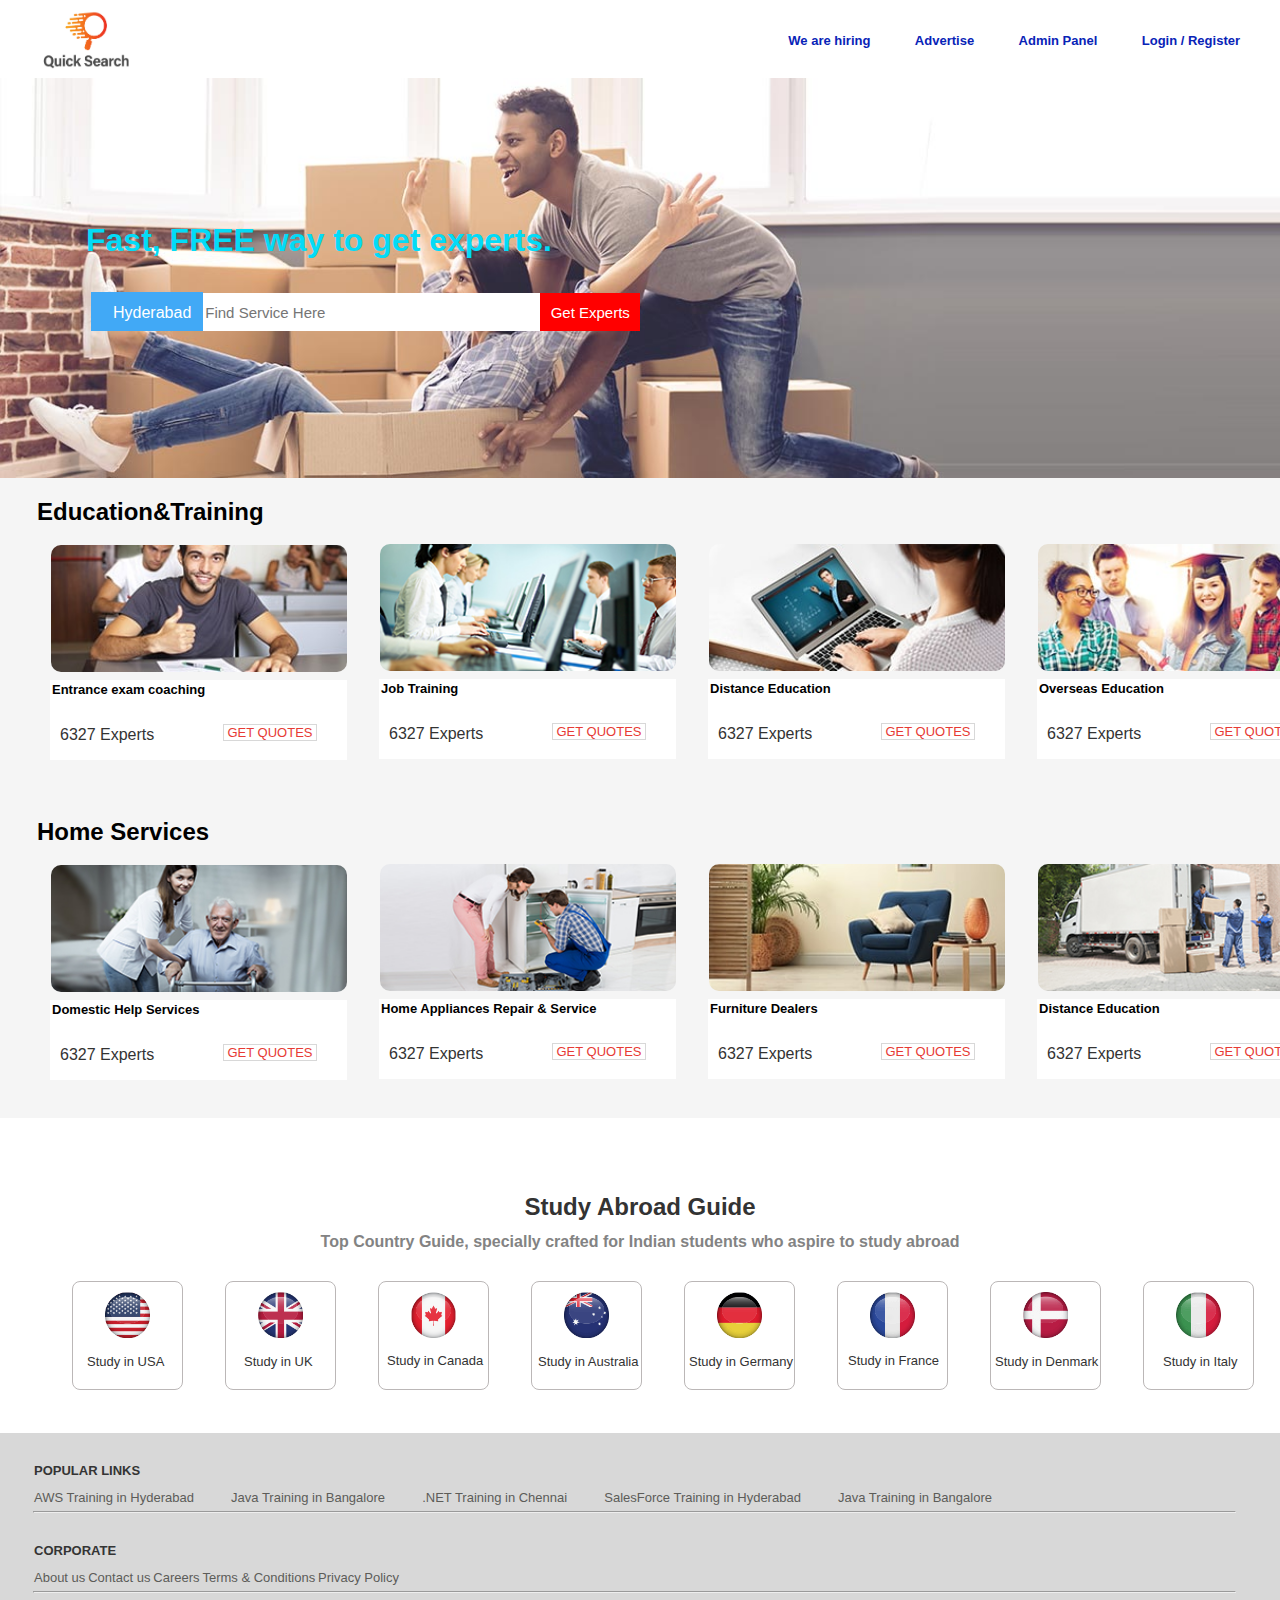
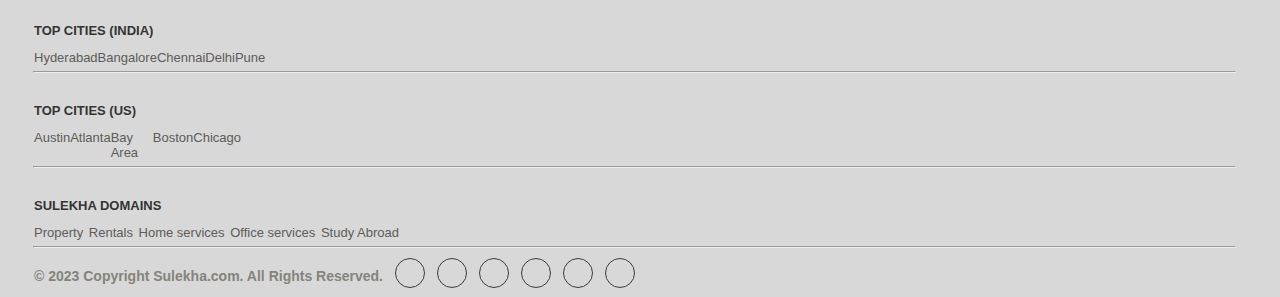
==== index.html @ 6885a711 "*uploading*" ====
<html>

<head>
    <title>search engine</title>
    <meta name="viewport" content="width=device-width,initial-scale= 1.0">
    <link rel="icon" type="image/x-icon" href="./Assets/Images/qs.PNG">
    <link rel="preconnect" href="https://fonts.googleapis.com">
    <link rel="preconnect" href="https://fonts.gstatic.com" crossorigin>
    <link href="https://fonts.googleapis.com/css2?family=Roboto:wght@300&display=swap" rel="stylesheet">
    <link rel="stylesheet" href="https://cdnjs.cloudflare.com/ajax/libs/font-awesome/6.4.2/css/all.min.css"
        integrity="sha512-z3gLpd7yknf1YoNbCzqRKc4qyor8gaKU1qmn+CShxbuBusANI9QpRohGBreCFkKxLhei6S9CQXFEbbKuqLg0DA=="
        crossorigin="anonymous" referrerpolicy="no-referrer" />
    <link href="https://fonts.googleapis.com/css2?family=Roboto:wght@300&display=swap" rel="stylesheet">
    <link rel="stylesheet" href="./Assets/Styles/main.css">
    <style>
        * {
            box-sizing: border-box;

        }

        @media only screen and (max-width: 600px) {
            body {
                background-color: rgb(29, 167, 17);
            }

            h1 {
                font-size: 100%;
            }

            img {
                width: 100%;
                height: 100%;
            }

            a {
                font-size: 100%;
            }

        }

        /* @media only screen and (min-width: 600px) {
            body {
                background-color: rgb(17, 132, 167);
            }
        } */

        /* @media only screen and (min-width: 768px) {
            body {
                background-color: rgb(140, 167, 17);
            }
        } */

        /* @media only screen and (min-width: 992px) {
            body {
                background-color: rgb(167, 17, 110);
            }
        } */

        /* @media only screen and (min-width: 1200px) {
            body {
                background-color: rgb(17, 27, 167);
            }
        } */
    </style>
</head>

<body>

    <div class="header">

        <a href="" class="heder11"><img src="./Assets/Images/qs.PNG" alt="" class="logomain"> </a>
        <div class="subheader">
            <a href="" class="header12">We are hiring</a>
            <a href="" class="header12">Advertise</a>
            <a href="" class="header12">Admin Panel</a>
            <a href="" class="header12">Login / Register</a>
        </div>
    </div>
    <br>


    <div class="secimg">
        <h1 class="secimgh6">Fast, FREE way to get experts.</h1>
        <div class="dropdown">
            <div class="dropdown1">
                <button onclick="myFunction()" class="dropbtn"><i class="fa-solid fa-location-dot locsyb"
                        style="color: #3f4042;"></i>Hyderabad</button>
                <div id="myDropdown" class="dropdown-content">
                    <a href="#home">Delhi</a>
                    <a href="#about">Gujarath</a>
                    <a href="#contact">Mumbai</a>
                    <a href="#contact">Rajasthan</a>
                    <a href="#contact">Goa</a>
                </div>
            </div>
            <div>
                <!-- <button class="btnser">Find Service Here</button> -->
                <input type="text" class="btnser" placeholder="Find Service Here">
            </div>
            <div>
                <button class="btnserbg">
                    Get Experts
                </button>
            </div>
        </div>
    </div>
    <div class="promotions">
        <div>
            <h2 class="prmh2">Education&Training</h2>
            <a href=""><img src="./Assets/Images/img1.jpg" alt="" class="prmimgo"></a>
            <div class="prmo1">
                <p class="et1"><a href="">Entrance exam coaching</a>
                </p>
                <p class="et11">6327 Experts</p>
                <div class="test">
                    <a href="" class="test1">GET QUOTES</a>
                </div>
            </div>
        </div>
        <div>
            <a href=""><img src="./Assets/Images/img2.jpg" alt="" class="prmimg"></a>
            <div class="prm1">
                <p class="et1"><a href="">Job Training</a>
                </p>
                <p class="et11">6327 Experts</p>
                <div class="test">
                    <a href="" class="test1">GET QUOTES</a>
                </div>
            </div>
        </div>
        <div>
            <a href=""><img src="./Assets/Images/img3.jpg" alt="" class="prmimg"></a>
            <div class="prm1">
                <p class="et1"><a href="">Distance Education</a>
                </p>
                <p class="et11">6327 Experts</p>
                <div class="test">
                    <a href="" class="test1">GET QUOTES</a>
                </div>
            </div>
        </div>
        <div>
            <a href=""><img src="./Assets/Images/img4.jpg" alt="" class="prmimg"></a>
            <div class="prm1">
                <p class="et1"><a href="" class="et1a">Overseas Education</a>
                </p>
                <p class="et11">6327 Experts</p>
                <div class="test">
                    <a href="" class="test1">GET QUOTES</a>
                </div>
            </div>
        </div>

    </div>
    <div class="promotions">
        <div>
            <h2 class="prmh2">Home Services</h2>
            <a href=""><img src="./Assets/Images/img5.jpg" alt="" class="prmimgo"></a>
            <div class="prmo1">
                <p class="et1"><a href="">Domestic Help Services</a>
                </p>
                <p class="et11">6327 Experts</p>
                <div class="test">
                    <a href="" class="test1">GET QUOTES</a>
                </div>
            </div>
        </div>
        <div>
            <a href=""><img src="./Assets/Images/img6.jpg" alt="" class="prmimg"></a>
            <div class="prm1">
                <p class="et1"><a href="">Home Appliances Repair & Service</a>
                </p>
                <p class="et11">6327 Experts</p>
                <div class="test">
                    <a href="" class="test1">GET QUOTES</a>
                </div>
            </div>
        </div>
        <div>
            <a href=""><img src="./Assets/Images/img7.jpg" alt="" class="prmimg"></a>
            <div class="prm1">
                <p class="et1"><a href="">Furniture Dealers</a>
                </p>
                <p class="et11">6327 Experts</p>
                <div class="test">
                    <a href="" class="test1">GET QUOTES</a>
                </div>
            </div>
        </div>
        <div>
            <a href=""><img src="./Assets/Images/img8.jpg" alt="" class="prmimg"></a>
            <div class="prm1">
                <p class="et1"><a href="">Distance Education</a>
                </p>
                <p class="et11">6327 Experts</p>
                <div class="test">
                    <a href="" class="test1">GET QUOTES</a>
                </div>
            </div>
        </div>

    </div>



    <div class="studyguide">
        <h2 class="sgname"><a href="">Study Abroad Guide</a></h2>
        <h4 class="sgsubname"><a href="">Top Country Guide, specially crafted for Indian students who aspire to study
                abroad</a></h4>
        <div class="well">
            <div class="sgbox">
                <a href=""><img src="./Assets/Images/united-states-of-america-circle-flag.png" alt=""
                        class="sgboximg"></a>
                <p class="sgboxnameusa"><a href="">Study in USA</a></p>
            </div>

            <div class="sgbox">
                <a href=""><img src="./Assets/Images/united-kingdom-circle-flag.png" alt="" class="sgboximg"></a>
                <p class="sgboxnameuk"><a href="">Study in UK</a></p>
            </div>
            <div class="sgbox">
                <a href=""><img src="./Assets/Images/canada-circle-flag.png" alt="" class="sgboximg"></a>
                <p class="sgboxnameca"><a href="">Study in Canada</a></p>
            </div>
            <div class="sgbox">
                <a href=""><img src="./Assets/Images/australia-circle-flag.png" alt="" class="sgboximg"></a>
                <p class="sgboxnameaus"><a href="">Study in Australia</a></p>
            </div>
            <div class="sgbox">
                <a href=""><img src="./Assets/Images/germany-circle-flag.png" alt="" class="sgboximg"></a>
                <p class="sgboxnameger"><a href="">Study in Germany</a></p>
            </div>
            <div class="sgbox">
                <a href=""><img src="./Assets/Images/france-circle-flag.png" alt="" class="sgboximg"></a>
                <p class="sgboxnamefra"><a href="">Study in France</a></p>
            </div>
            <div class="sgbox">
                <a href=""><img src="./Assets/Images/denmark-circle-flag.png" alt="" class="sgboximg"></a>
                <p class="sgboxnameden"><a href="">Study in Denmark</a></p>
            </div>
            <div class="sgbox">
                <a href=""><img src="./Assets/Images/italy-circle-flag.png" alt="" class="sgboximg"></a>
                <p class="sgboxnameitl"><a href="">Study in Italy</a></p>
            </div>

        </div>

    </div>
    <script>
        /* When the user clicks on the button, 
        toggle between hiding and showing the dropdown content */
        function myFunction() {
            document.getElementById("myDropdown").classList.toggle("show");
        }

        // Close the dropdown if the user clicks outside of it
        window.onclick = function (event) {
            if (!event.target.matches('.dropbtn')) {
                var dropdowns = document.getElementsByClassName("dropdown-content");
                var i;
                for (i = 0; i < dropdowns.length; i++) {
                    var openDropdown = dropdowns[i];
                    if (openDropdown.classList.contains('show')) {
                        openDropdown.classList.remove('show');
                    }
                }
            }
        }
    </script>

    <!-- Footer -->
    <div class="Footer">
        <div class="subfooter">
            <h4 class="footerheading">POPULAR LINKS</h4>
            <div class="footernames1">
                <a href="">AWS Training in Hyderabad</a>
                <a href="">Java Training in Bangalore</a>
                <a href="">.NET Training in Chennai</a>
                <a href="">SalesForce Training in Hyderabad</a>
                <a href="">Java Training in Bangalore</a>
            </div>
        </div>
        <hr class="hrcls">
        <div class="subfooter">
            <h3 class="footerheading">CORPORATE</h3>
            <div class="footernames">
                <a href="">About us</a>
                <a href="">Contact us</a>
                <a href="">Careers</a>
                <a href="">Terms & Conditions</a>
                <a href="">Privacy Policy</a>
            </div>
        </div>

        <hr class="hrcls">
        <div class="subfooter">
            <h3 class="footerheading">TOP CITIES (INDIA)</h3>
            <div class="footernames2">
                <a href="">Hyderabad</a>
                <a href="">Bangalore</a>
                <a href="">Chennai</a>
                <a href="">Delhi</a>
                <a href="">Pune</a>
            </div>
        </div>
        <hr class="hrcls">
        <div class="subfooter">
            <h3 class="footerheading">TOP CITIES (US)</h3>
            <div class="footernames3">
                <a href="">Austin</a>
                <a href="">Atlanta</a>
                <a href="">Bay Area</a>
                <a href="">Boston</a>
                <a href="">Chicago</a>
            </div>

        </div>
        <hr class="hrcls">
        <div class="subfooter">
            <h3 class="footerheading">SULEKHA DOMAINS</h3>
            <div class="footernames">
                <a href="">Property</a>
                <a href="">Rentals</a>
                <a href="">Home services</a>
                <a href="">Office services</a>
                <a href="">Study Abroad</a>
            </div>

        </div>
        <hr class="hrcls">


        <div class="footersocial">
            <h6 class="footerbottom">© 2023 Copyright Sulekha.com. All Rights Reserved.</h6>

            <div class="max">
                <a href="" class="socialiconinsta"><i class="fa-brands fa-instagram"></i></a>
            </div>

            <div class="max">
                <a href="" class="socialicontwit"><i class="fa-brands fa-twitter"></i></a>
            </div>
            <div class="max">
                <a href="" class="socialiconfb"><i class="fa-brands fa-facebook-f"></i></a>
            </div>
            <div class="max">
                <a href="" class="socialiconpt"><i class="fa-brands fa-pinterest-p"></i></a>
            </div>
            <div class="max">
                <a href="" class="socialiconli"><i class="fa-brands fa-linkedin"></i></a>
            </div>
            <div class="max">
                <a href="" class="socialiconyt"><i class="fa-brands fa-youtube"></i></a>
            </div>


        </div>

    </div>


</body>

</html>
---- Assets/Styles/main.css ----
*{
    font-family: sans-serif;
    margin: 0px;
    font-family: Poppins,sans-serif;
}
.max{
    border: 1px solid #3d3c3c;
    border-radius: 18px;
    width: 30px;
    height: 30px;
    margin-left: 12px;
    margin-top: 10px;

}

.socialiconinsta{
    margin-top: 10px;
    margin-left: 2px;
}
.socialicontwit{
    margin-top: 10px;
    margin-left: 1px;
}
.socialiconfb{
    margin-top: 10px;
    margin-left: 3px;
}
.socialiconpt{
    margin-top: 10px;
    margin-left: 3px;
}
.socialiconli{
    margin-top: 10px;
    margin-left: 2px;  
}
.socialiconyt{
    margin-top: 10px;
    margin-left: 0px;  
}
.max i{
    margin-top: 6px;
    margin-left: 5px;
    font-size: 18px;
    
}
.test{
    margin-top: -20px;
    margin-left: 173px;
    width: 94px;
    height: 17px;
    text-align: center;
    font-size: 20px;
    border: 1px solid #d8d8d8;
}

.test1{
    margin-top: 10px;
}

.test a{
    font-size: 13px;
    margin-bottom: 111px;
    width: 10px;
    height: 10px;
    text-decoration: none;
    font-family: Poppins,sans-serif;
    text-align: center;
    color: #e73a34;
}

.test:hover{
    background-color: white;
    border-radius: 5px;
    box-shadow: 0 0 15px #399245;
}

.logomain{
    width: 95px;
    height: 60px;
    margin-top: -16px;
    margin-left: 10px;
}



.header{
      display: flex;
      flex-direction: row;
      justify-content: space-between;
      height: 40px;
      margin-top: 20px;
      color: #41A9F6;
}
.subheader{
    justify-content: space-between;
    margin-top: 11px;
   
}

.subheader a{
    
    color: #0823b7;
}

.subheader a:hover{
    background-color: #d2b5da;
    
    
}
.header12{
    font-size: 13px;
    font-family: Poppins,sans-serif;
    margin-top: 10px;
    margin-right: 40px;
    color: #0823b7;
    text-decoration: none;
    font-weight: bold;
    justify-content: space-evenly;
}
.header h6:hover{
    background-color: #41A9F6;
}
.heder11{
    margin-top: 5px;
    margin-left: 29px;
    font-family: 'Roboto', sans-serif;
    text-decoration: none;
    font-size: 25px;
    font-weight: bold;
    color: #41A9F6;
}

.button{
    background-color: #41A9F6;
    margin-right: 15px;
    border-radius: 12px;
    
}
.button a{
    color: white;
    text-decoration: none;
}
.serch{
    width: 100%;
    height: 200rem;
}
.serchimg{
    width: 85rem;
    height: 27rem;
}






.dropbtn {
    background-color: #41A9F6;
    color: white;
    padding: 12px;
    font-size: 16px;
    border: none;
    cursor: pointer;
    margin-left: 91px;
    margin-top: 110px;
    height: 39px;
  }

  .secimg{
    width: 100%;
    height: 400px;
    background-image: url(../Images/ac-services.jpg);
    background-size: cover;
  }
  .secimgh6{
    color: #03dbf7;
    margin-bottom: -156px;
    padding-top: 144px;
    margin-left: 86px;
}
  
  .locsyb{
    margin-right: 10px;
  }
  .btnser{
    width: 337px;
    height: 38px;
    font-size: 15px;
    background-color: white;
    margin-top: 190px;
    margin-left: 0px;
    border: none;
  }

  .btnserbg{
    width: 100px;
    height: 38px;
    background-color: white;
    margin-top: 190px;
    margin-left: 0px;
    background-color: red;
    border: none;
    color: white;
    font-size: 15px;
    cursor: pointer;
  }


  .btnserbg a{
    text-decoration: none;
    color: white;
    font-size: 15px;
    font-family: 'Roboto', sans-serif;
  }
  .dropbtn:hover, .dropbtn:focus {
    background-color: #41A9F6;
  }
  
  .dropdown {
    
    position: relative;
    display: inline-block;
    display: flex;
    
    background-repeat: no-repeat;
    flex-direction: row;
    
  }
  .dropdown1{
    margin-top: 79px;
  }
  
  .dropdown-content {
    display: none;
    position: absolute;
    background-color: #f1f1f1;
    min-width: 160px;
    overflow: auto;
    margin-right: 1099px;
    margin-top: 1px;
    box-shadow: 0px 8px 16px 0px rgba(0,0,0,0.2);
    right: 0;
    z-index: 1;
  }
  
  .dropdown-content a {
    color: black;
    padding: 12px 16px;
    text-decoration: none;
    display: block;
  }
  
  .dropdown a:hover {background-color: #41A9F6;}
  
  .show {display: block;}

  .promotions{
    width: 100%;
    display: flex;;
    flex-direction: row;
    /* justify-content: space-between; */
    height: 20rem;
    background-color: #f5f5f5;
  }
  .prmh2{
    margin-top: 20px;
    margin-left: 37px;
  }
  .prmimgo{
    margin-top: 19px;
    margin-left: 51px;
    width: 18.5rem;
    border-radius: 10px
    

  }
  .prmo1{
    margin-top: -9px;
    margin-left: 50px;
    width: 307px;
  }
  .prmimg{
    margin-top: 66px;
    margin-left: 23px;
    width: 18.5rem;
    border-radius: 10px
    

  }
  .prm1{
    margin-top: -9px;
    margin-left: 22px;
    width: 307px;
  }
  .et1{
    border: 2px solid white;
    height: 5rem;
    margin-top: 17px;
    margin-right: 10px;
    background-color: white;
    font-weight: bold;

  }
  .et1 a{
    text-decoration: none;
    font-family: Poppins,sans-serif;
    color: black;
    margin-top: 10px;
    font-size: 13px;
    
  }
  .eta{
    margin-top: 10px;
  }

  .prmimg:hover  {
	-webkit-transform: scale(0.9);
	transform: scale(0.9);
}

  .prmimgo:hover{
    -webkit-transform: scale(0.9);
	transform: scale(0.9);
  }
  .et11{
    margin-top: -34px;
    margin-left: 10px;
    color: #333;
    font-family: 'Trebuchet MS', 'Lucida Sans Unicode', 'Lucida Grande', 'Lucida Sans', Arial, sans-serif;
  }
  .et12{
    background-color: white;
    color: red;
    margin-top: -17px;
    margin-left: 164px;
    border: 1px solid #d8d8d8;
  }
  .et12 a{
    background-color: white;
    color: red;
    text-decoration: none;
    font-family: Poppins,sans-serif;
  }

   /* STUDY GUIDE */

   .studyguide{
    width: 100%;
    height: 15rem;
   }

   .sgname{
    
    margin-top: 75px;
    text-align: center;
    
   }

   .sgsubname{
    text-align: center;
    margin-top: 12px;
   }
   .sgsubname a{
    text-decoration: none;
    color: #838383;
    font-family: Poppins,sans-serif;
   }
    .sgname a{
        color: #333333;
        text-decoration: none;
        font-family: Poppins,sans-serif;
    }

    .sgbox{
        border: 1px solid #bbb7b7;
       width: 111px;
       height: 109px; cursor: pointer;
       border-radius: 8px;
       margin-top: 30px;
       margin-left: 42px;
    }

    .well{
        display: flex;
        flex-direction: row;
        margin-left: 30px;
    }

    .sgboximg{
        margin-top: 10px;
        width: 45px;
        height: 46px;
        margin-left: 32px;
    }
    .sgboximg:hover{
        -webkit-transform: scale(0.9);
	transform: scale(0.9);
    }

    .sgboxnameusa{
        margin-left: 14px;
        margin-top: 16px;
    }
    .sgboxnameusa a{
        text-decoration: none;
        font-size: 13px;
        color:#333333;
      }
    .sgboxnameuk{
        margin-left: 18px;
        margin-top: 16px;
    }
    .sgboxnameuk a{
        text-decoration: none;
        font-size: 13px;
        color:#333333;
      }
    .sgboxnameca{
        margin-left: 8px;
        margin-top: 15px;
    }
    .sgboxnameca a{
        text-decoration: none;
        font-size: 13px;
        color:#333333;
      }
    .sgboxnameaus{
        margin-left: 6px;
        margin-top: 16px;
    }
    .sgboxnameaus a{
        text-decoration: none;
        font-size: 13px;
        color:#333333;
      }
    .sgboxnameger{
        margin-left: 4px;
        margin-top: 16px;
    }
    .sgboxnameger a{
        text-decoration: none;
        font-size: 13px;
        color:#333333;
      }
    .sgboxnamefra{
        margin-left: 10px;
        margin-top: 15px;
    }
    .sgboxnamefra a{
        text-decoration: none;
        font-size: 13px;
        color:#333333;
      }
    .sgboxnameden{
        margin-left: 4px;
        margin-top: 16px;
    }
    .sgboxnameden a{
        text-decoration: none;
        font-size: 13px;
        color:#333333;
      }
    .sgboxnameitl{
        margin-left: 19px;
        margin-top: 16px;
    }
    .sgboxnameitl a{
        text-decoration: none;
        font-size: 13px;
        color:#333333;
      }
    

  /* footer */
  .footer{
    width: 100%;
    height: 29rem;
    background-color:#d8d8d8 ;
  }
  .subfooter{
    padding-top: 30px;
    padding-left:34px ;
  }
  .footerheading{
    font-family: inherit;
    line-height: normal;
    margin: 0 0 12px;
    text-rendering: inherit;
    color: #343434;
    font-size: 13px;
    font-weight: 600;
    text-transform: uppercas
  }
  .footernames{
    display: flex;
    flex-direction: row;
    justify-content: space-between;
    padding-right: 881px;
  }
  .footernames1 a:hover{
    color: #a81414;
  }
  .footernames2 a:hover{
    color: #a81414;
  }
  .footernames3 a:hover{
    color: #a81414;
  }
  .footernames a:hover{
    color: #a81414;
  }
  .footer a{
    text-decoration: none;
    font-size: 13px;
    font-family: sans-serif;
    color: #5c5c58;
  }
  .hrcls{
    margin-top: 6px;
    margin-left: 33px;
    width: 94%;
  }
  .footernames1{
    display: flex;
    flex-direction: row;
    justify-content: space-between;
    padding-right: 288px;
  }
  .footernames2{
    display: flex;
    flex-direction: row;
    justify-content: space-between;
    padding-right: 1016px;
  }
  .footernames3{
    display: flex;
    flex-direction: row;
    justify-content: space-between;
    padding-right: 1039px;
  }
  
  .footersocial{
    display: flex;
    flex-direction: row;
  }
  .footerbottom{
    margin-top: 20px;
    color: #84847a;
    float: left;
    font-size: 14px;
    margin-left: 34px;
  }



  /* searchpage */
  .logo{
    width: 95px;
    height: 60px;
    margin-top: -7px;
    margin-left: 10px;
}
  .searchheader{
    display: flex;
      flex-direction: row;
      justify-content: space-between;
      height: 70px;
      margin-top: 20px;
      color: #41A9F6;

  }
  .searchsubheader{
    display: flex;
    flex-direction: row;
  }

.searchbox{
    width: 295px;
    height: 36px;
    margin-left: 187px;
    border: 1px solid #e8eb19;
    border-radius: 3px;
    margin-top: 15px;
}

.searchbutn{
    width: 100px;
    height: 36px;
    font-size: 15px;
    background-color: #5ba6cb;
    color: white;
    margin-left: 1px;
    margin-top: 15px;
    border-radius: 25px;
    border: 1px solid #FF9800;
}

.headernames{
    margin-top: 25px;
    margin-left: 280px;
}

.searchsection{
    display: flex;
    flex-direction: row;
    width: 94%;
    height: 13rem;
    background-color: #f5f2f2;
    border-radius: 46px;
    margin-left: 41px;
    border: 1px solid red;
}

.searchsec{
    
    height: 15rem;
    
}
.searchsecimg{
    width: 140px;
    height: 140px;
    margin-left: 40px;
    margin-top: 29px;
    border-radius: 3px;
}
.searchsecnames{
    margin-left: 45px;
    margin-top: 25px;
}
.searchsecnames a{
    text-decoration: none;
}
.ssecnm1{
    margin-top: 12px;
}
.ssecnm11 {
    border: 1px solid white;
    width: 10px;
    height: 10px;
    background-color: #399590;
    color: white;
    font-size: 15px;
    padding-block: 4px;
    padding-inline: 8px;
    border-radius: 14px;
}
.ssecnm2{
    margin-top: 12px;
}
.ssecnm3{
    margin-top: 12px;
    cursor: pointer;
    
    
}
.ssecnm3 a{
    border: 1px solid white;
    width: 10px;
    height: 10px;
    background-color: #399590;
    color: white;
    font-size: 15px;
    padding-block: 4px;
    padding-inline: 8px;
    border-radius: 14px;
}
.ssecnm3btn{
    cursor: pointer;
}
.ssecnm4{
    margin-top: 14px;
    
}
.ssecnm4 a{
    border: 1px solid white;
    width: 10px;
    height: 10px;
    background-color: #399245;
    color: white;
    font-size: 15px;
    padding-block: 7px;
    padding-inline: 9px;
}
.icon{
    margin-right: 10px;
}
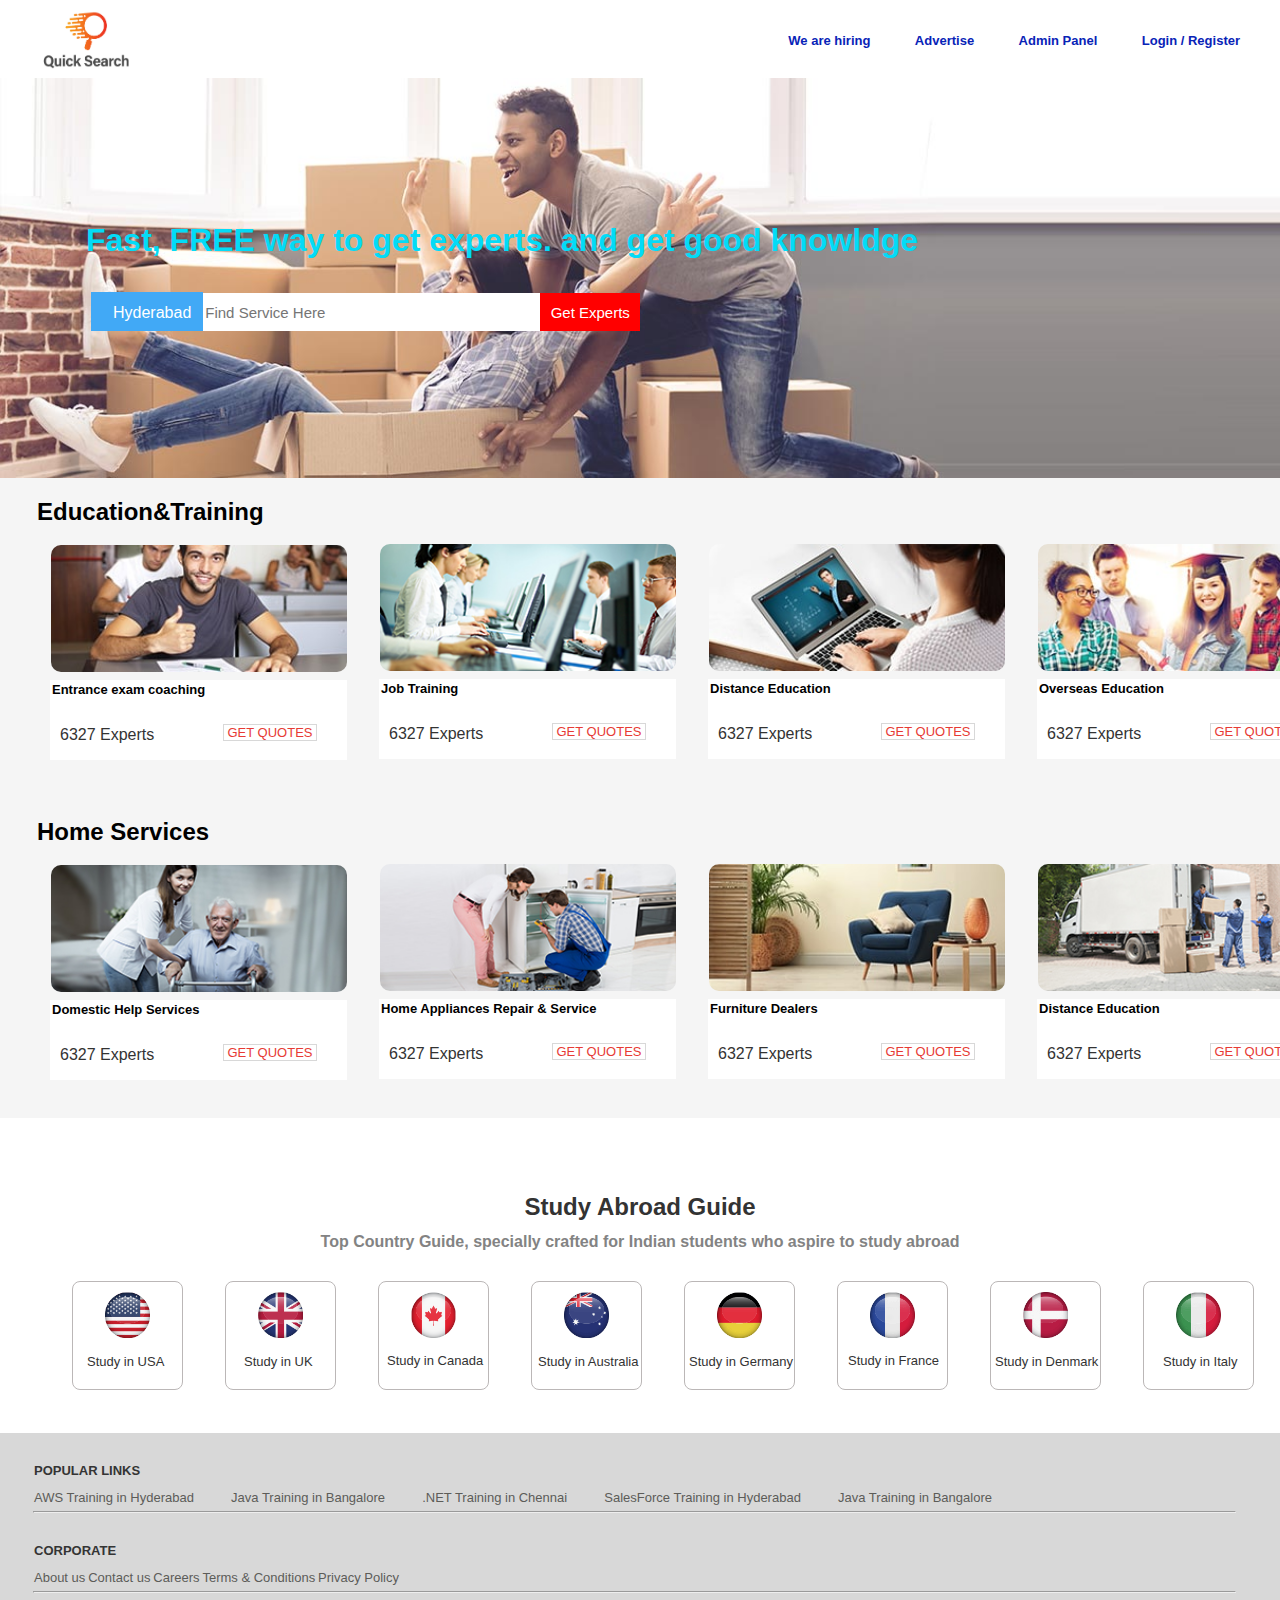
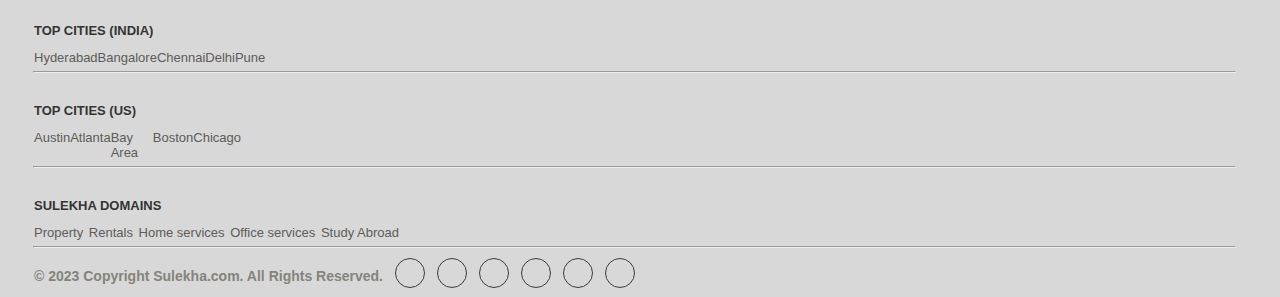
==== commit 190e0d63: "*image*" ====
--- a/index.html
+++ b/index.html
@@ -80,7 +80,7 @@
 
 
     <div class="secimg">
-        <h1 class="secimgh6">Fast, FREE way to get experts.</h1>
+        <h1 class="secimgh6">Fast, FREE way to get experts. and get good knowldge</h1>
         <div class="dropdown">
             <div class="dropdown1">
                 <button onclick="myFunction()" class="dropbtn"><i class="fa-solid fa-location-dot locsyb"
